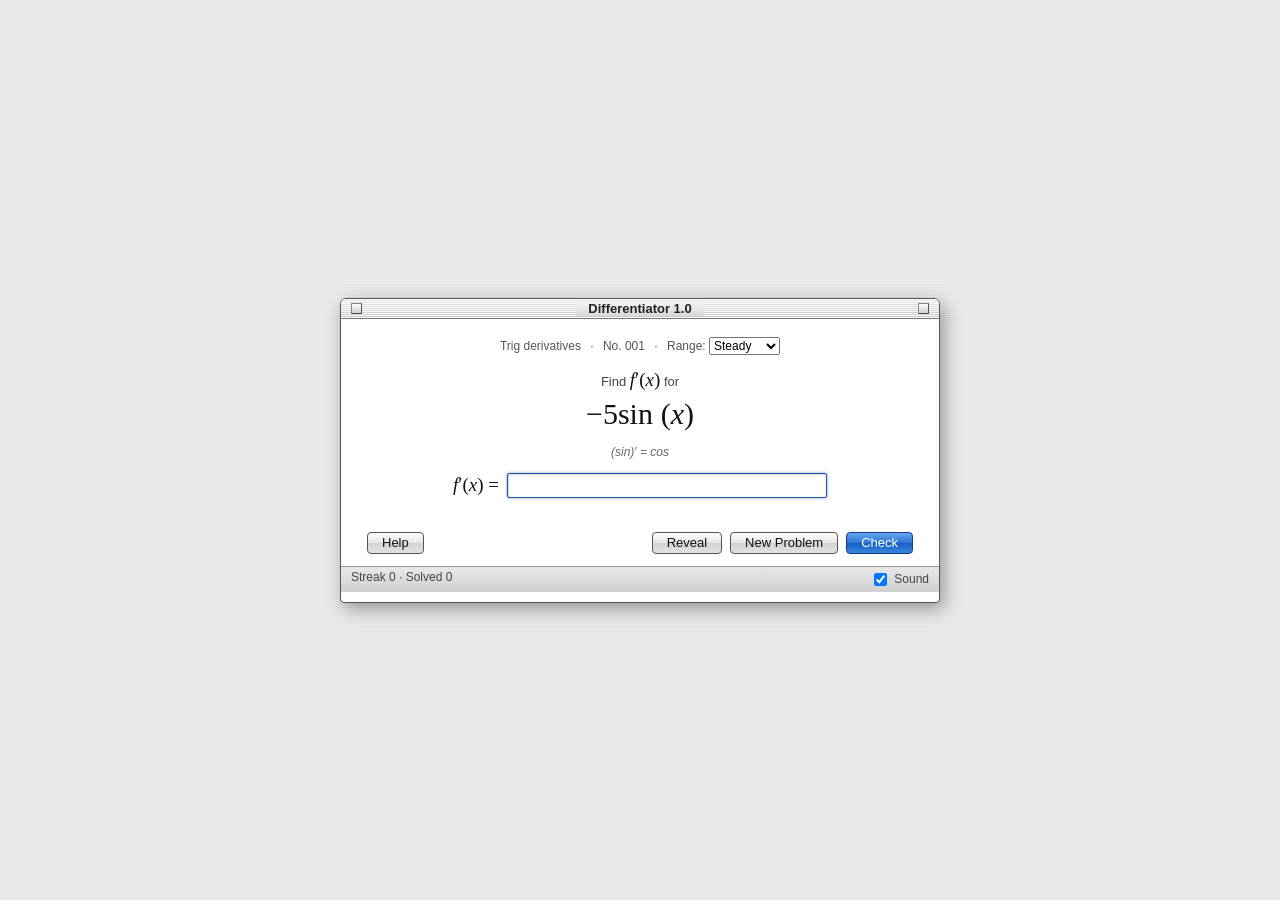
==== differentiator.html @ 89eaa97e "Add retro desktop landing page in front of the trainer The trainer moves to differentiator.html; ind" ====
<!DOCTYPE html>
<html lang="en">
<head>
<meta charset="utf-8">
<meta name="viewport" content="width=device-width, initial-scale=1">
<title>Differentiator 1.0</title>
<link rel="stylesheet" href="css/styles.css">
</head>
<body>
  <div class="window" role="main" aria-label="Derivative trainer">
    <div class="titlebar">
      <span class="closebox" aria-hidden="true"></span>
      <h1>Differentiator 1.0</h1>
      <span class="zoombox" aria-hidden="true"></span>
    </div>

    <div class="content">
      <div class="meta">
        <span id="ruleTag">Power rule</span>
        <span class="sep">&middot;</span>
        <span id="probNo">No. 001</span>
        <span class="sep">&middot;</span>
        <label class="range">Range:
          <select id="range" aria-label="Difficulty">
            <option value="warmup">Warm-up</option>
            <option value="steady" selected>Steady</option>
            <option value="spicy">Spicy</option>
          </select>
        </label>
      </div>

      <p class="find">Find <span class="math"><i class="v">f</i>&prime;(<i class="v">x</i>)</span> for</p>
      <div class="math problem" id="problem" aria-live="polite"></div>
      <p class="hint" id="hint"></p>

      <div class="answer-row">
        <span class="math"><i class="v">f</i>&prime;(<i class="v">x</i>)&nbsp;=</span>
        <input id="answer" type="text" autocomplete="off" spellcheck="false"
               aria-label="Your derivative">
      </div>
      <p class="feedback" id="feedback" aria-live="polite"></p>

      <div class="buttons">
        <button id="help" type="button" class="left">Help</button>
        <button id="reveal" type="button">Reveal</button>
        <button id="next" type="button">New Problem</button>
        <button id="check" type="button" class="default">Check</button>
      </div>

      <div class="ticket" id="helpbox" hidden>
        <b>Notation.</b> Type answers like
        <span class="math">6<i class="v">x</i> + 2</span> — use
        <b>x + - * / ^</b>, <b>sin cos tan exp log sqrt</b>, <b>pi</b>, <b>e</b>.
        <span class="math">2<i class="v">x</i></span> works for
        <span class="math">2·<i class="v">x</i></span>. Any equal form counts.
      </div>

      <div class="ticket" id="ticket" hidden>
        <span class="ticket-x" aria-hidden="true"></span>
        <div id="ticketBody"></div>
      </div>

      <div class="statusbar">
        <span id="stats">Streak 0 &middot; Solved 0</span>
        <label class="sound"><input type="checkbox" id="sound" checked> Sound</label>
      </div>
    </div>
  </div>

<script src="js/algebra.js"></script>
<script src="js/problems.js"></script>
<script src="js/tex.js"></script>
<script src="js/app.js"></script>
</body>
</html>
---- css/styles.css ----
/* Differentiator 1.0 — Apple-2000 platinum.
 * Pinstripe desktop, striped titlebar with close/zoom boxes,
 * Geneva labels, Times math set like TeX. Simple and still.
 */

* { box-sizing: border-box; }

body {
  margin: 0;
  min-height: 100vh;
  display: flex;
  justify-content: center;
  padding: 24px 12px;
  font-family: Geneva, "Lucida Grande", Verdana, sans-serif;
  font-size: 13px;
  color: #222;
  background: repeating-linear-gradient(180deg, #ededed 0 1px, #e3e3e3 1px 2px);
}

.window {
  width: 100%;
  max-width: 600px;
  margin: auto;
  background: #fff;
  border: 1px solid #555;
  border-radius: 6px 6px 4px 4px;
  box-shadow: 4px 6px 18px rgba(0, 0, 0, .35);
  overflow: hidden;
}

/* striped titlebar, close box left, zoom box right */
.titlebar {
  position: relative;
  display: flex;
  align-items: center;
  padding: 4px 10px;
  background:
    repeating-linear-gradient(180deg, rgba(255,255,255,.9) 0 1px, rgba(0,0,0,.06) 1px 2px),
    linear-gradient(180deg, #f4f4f4, #d4d4d4);
  border-bottom: 1px solid #777;
}
.titlebar h1 {
  margin: 0 auto;
  padding: 0 12px;
  font-size: 13px;
  font-weight: bold;
  background: linear-gradient(180deg, #f4f4f4, #d9d9d9);
}
.closebox, .zoombox {
  width: 11px;
  height: 11px;
  border: 1px solid #555;
  border-top-color: #888;
  border-left-color: #888;
  background: linear-gradient(180deg, #fbfbfb, #cfcfcf);
  flex: none;
}
.zoombox { margin-left: auto; }
.titlebar h1 { position: absolute; left: 50%; transform: translateX(-50%); }

.content { padding: 18px 26px 10px; text-align: center; }

.meta { font-size: 12px; color: #555; }
.meta .sep { margin: 0 6px; }
.range select { font: inherit; max-width: 110px; }

.find { margin: 14px 0 4px; color: #444; }

/* TeX-like math in Times */
.math {
  font-family: "Times New Roman", Times, serif;
  font-size: 19px;
  color: #111;
}
.math .v { font-style: italic; }
.math .fn, .math .c { font-style: normal; }
.math .fn { margin-right: .06em; }
.math sup { font-size: .68em; }
.problem { font-size: 30px; margin: 6px 0 2px; min-height: 44px; }
.frac { display: inline-block; vertical-align: middle; text-align: center; font-size: .82em; }
.frac .top { display: block; padding: 0 .5em; border-bottom: 1px solid #111; }
.frac .bot { display: block; padding: 0 .5em; }
.rad { border-top: 1px solid #111; padding-top: 1px; }

.hint { min-height: 18px; margin: 4px 0 0; font-size: 12px; font-style: italic; color: #666; }

.answer-row {
  display: flex;
  align-items: center;
  justify-content: center;
  gap: 8px;
  margin-top: 10px;
}
#answer {
  width: min(320px, 60vw);
  font-family: "Courier New", Courier, monospace;
  font-size: 15px;
  padding: 3px 6px;
  border: 1px solid #777;
  border-top-color: #555;
  border-left-color: #555;
  border-radius: 2px;
  box-shadow: inset 1px 1px 2px rgba(0, 0, 0, .18);
  outline: none;
}
#answer:focus { border-color: #2255aa; box-shadow: inset 1px 1px 2px rgba(0,0,0,.18), 0 0 3px rgba(34,85,170,.6); }

.feedback { min-height: 18px; margin: 6px 0 0; font-size: 12px; color: #444; }
.feedback.good { color: #1a5c1a; }
.feedback.bad { color: #a02020; }

/* platinum push buttons, right aligned, default pulses blue */
.buttons { display: flex; justify-content: flex-end; gap: 8px; margin-top: 10px; }
.buttons .left { margin-right: auto; }
.buttons button {
  font: inherit;
  font-size: 13px;
  padding: 2px 14px 3px;
  color: #111;
  background: linear-gradient(180deg, #ffffff 0%, #e6e6e6 48%, #d2d2d2 52%, #e2e2e2 100%);
  border: 1px solid #555;
  border-radius: 4px;
  cursor: pointer;
}
.buttons button:active {
  background: linear-gradient(180deg, #cfcfcf, #bdbdbd);
  box-shadow: inset 1px 1px 2px rgba(0, 0, 0, .25);
}
.buttons button.default {
  color: #fff;
  border-color: #0f3d8c;
  background: linear-gradient(180deg, #6aa5ec 0%, #2f76d6 48%, #1660c4 52%, #3a86dd 100%);
  animation: pulse 1.6s ease-in-out infinite;
}
.buttons button.default:active { background: linear-gradient(180deg, #2f76d6, #0f3d8c); }
@keyframes pulse {
  0%, 100% { box-shadow: 0 0 0 0 rgba(47, 118, 214, .55); }
  50% { box-shadow: 0 0 0 3px rgba(47, 118, 214, .45); }
}

/* answer ticket */
.ticket {
  margin: 12px auto 0;
  max-width: 460px;
  background: #ffffe8;
  border: 1px solid #999;
  padding: 8px 12px;
  font-size: 12px;
  text-align: left;
}
.ticket .math { font-size: 17px; }

/* status bar and help */
.statusbar {
  display: flex;
  justify-content: space-between;
  margin: 12px -26px 0;
  padding: 3px 10px;
  font-size: 12px;
  color: #444;
  background: linear-gradient(180deg, #e8e8e8, #d0d0d0);
  border-top: 1px solid #999;
}
.sound { display: inline-flex; align-items: center; gap: 4px; }

@media (prefers-reduced-motion: reduce) {
  .buttons button.default { animation: none; }
}
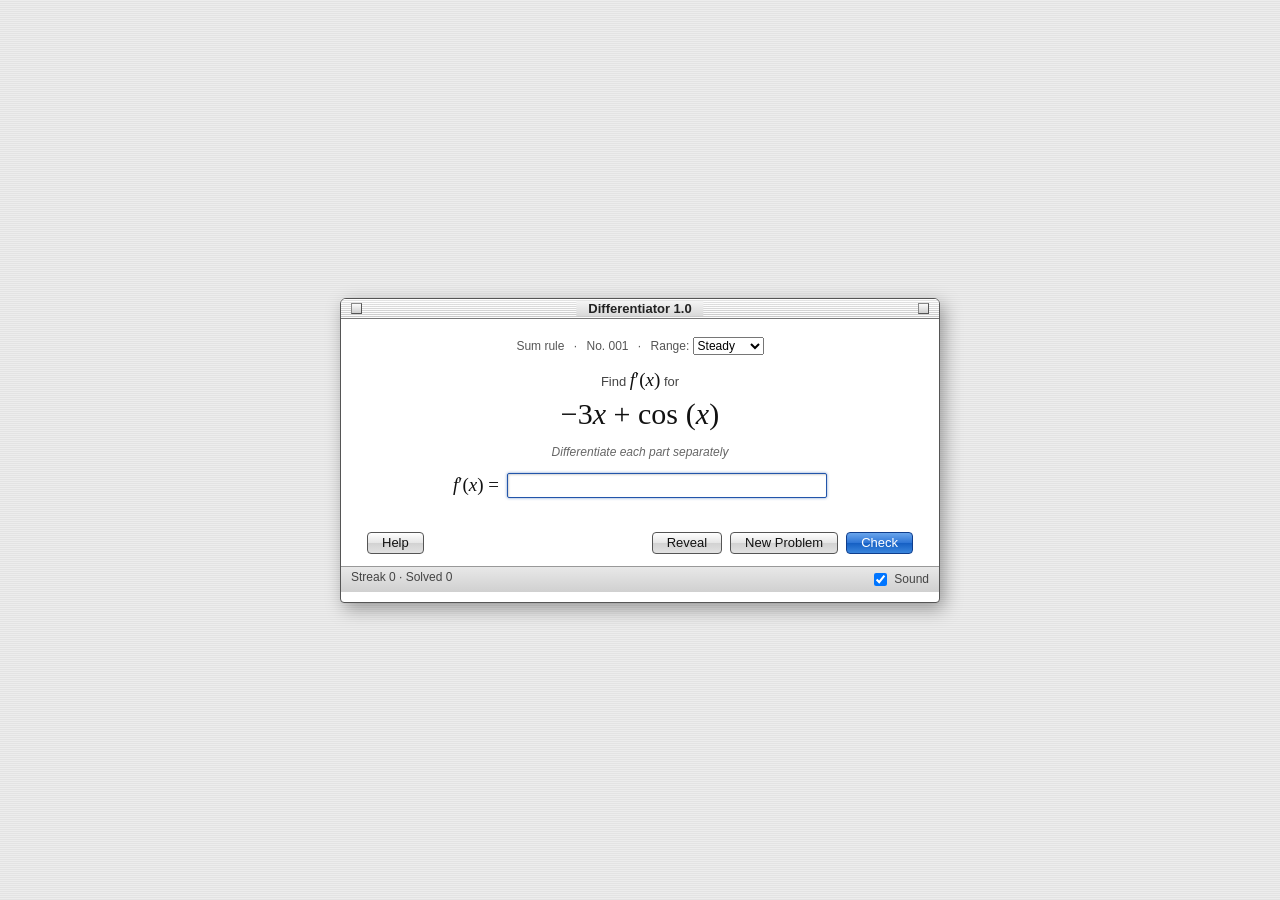
==== commit 3252c778: "Deal problems by shape, and compose them instead of enumerating All three trainers felt repetitive f" ====
--- a/differentiator.html
+++ b/differentiator.html
@@ -68,6 +68,7 @@
   </div>
 
 <script src="js/algebra.js"></script>
+<script src="js/pool.js"></script>
 <script src="js/problems.js"></script>
 <script src="js/tex.js"></script>
 <script src="js/app.js"></script>
